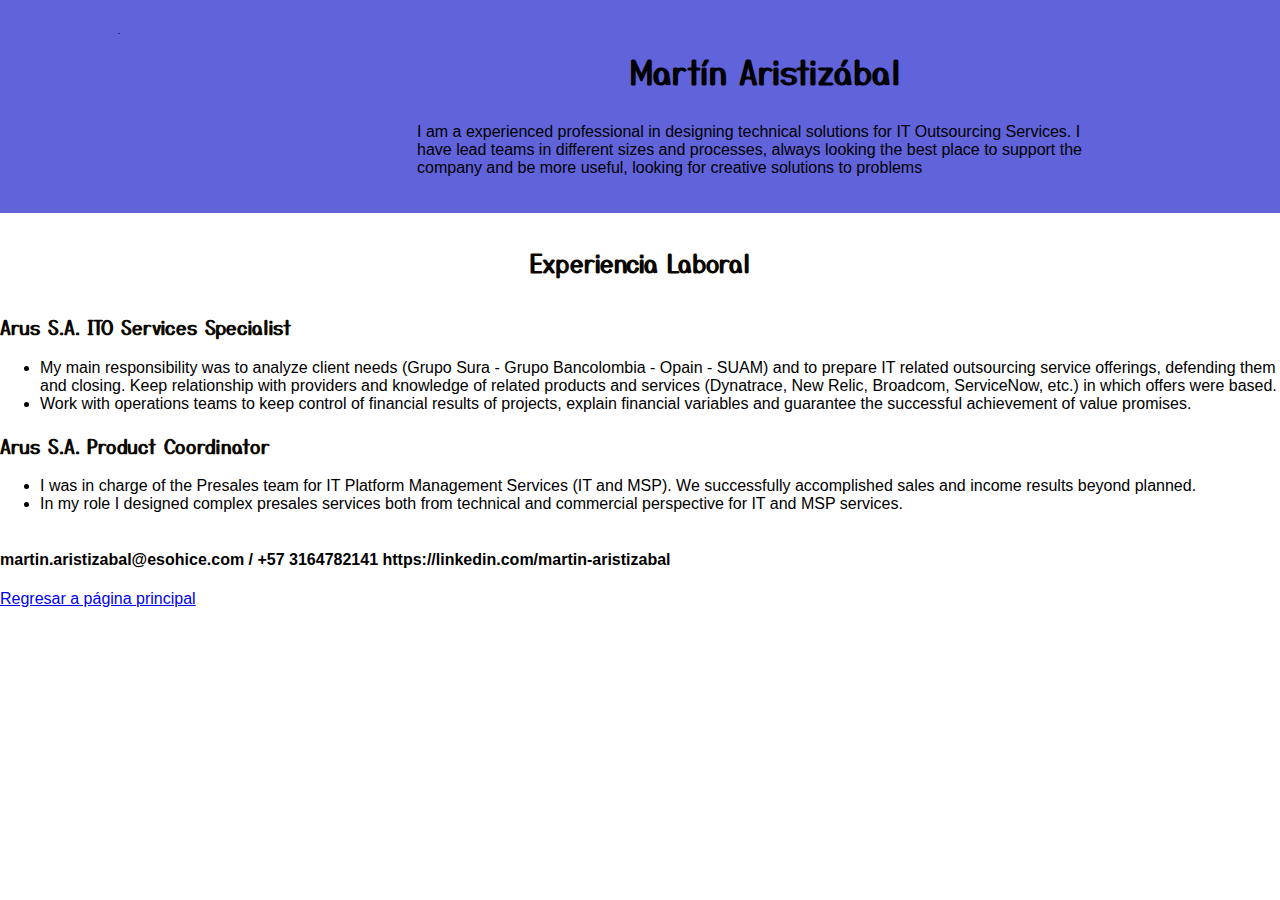
==== perfil.html @ 72a94daf "Add files via upload" ====
<!DOCTYPE html>
<html lang="en">

<head>
    <meta charset="UTF-8">
    <meta name="viewport" content="width=device-width, initial-scale=1.0">
    <title>Perfil Martín</title>
    <link rel="stylesheet" href="./css/style.css">
</head>

<body>

    <header class="cv-header">
        <img class="cv-img-profile" src="./images/fotomartin.jpg" alt="Martin">
        <div class="cv-div-profile">
            <h1 class="cv-text-center">Martín Aristizábal</h1>
            <p>I am a experienced professional in designing technical solutions for IT Outsourcing Services. I have lead teams in different sizes and processes, always looking the best place to support the company and be more useful, looking for creative solutions to problems
            </p>
        </div>
    </header>

    <div class="cv-div-container">

        <main class="cv-main">
            <h2 class="cv-text-center">Experiencia Laboral</h2>

            <div>
                <h3>Arus S.A. ITO Services Specialist</h3>
                
                <ul>
                    <li>My main responsibility was to analyze client needs (Grupo Sura - Grupo Bancolombia - Opain - SUAM) and to prepare IT related outsourcing service offerings, defending them and closing.  
                        Keep relationship with providers and knowledge of related products and services (Dynatrace, New Relic, Broadcom, ServiceNow, etc.) in which offers were based.
                        
                    </li>
                    <li>
                        Work with operations teams to keep control of financial results of projects, explain financial variables and guarantee the successful achievement of value promises.
                    </li>
                </ul>
            </div>

            <div>
                <h3>Arus S.A. Product Coordinator</h3>

                <ul>
                    <li>I was in charge of the Presales team for IT Platform Management Services (IT and MSP). We successfully  accomplished sales and income results beyond planned. 
                        
                    </li>
                    <li>
                        In my role I designed complex presales services both from technical and commercial perspective for IT and MSP services.
                    </li>
                </ul>
            </div>

        </main>

    </div>
    <footer>
        <h4>martin.aristizabal@esohice.com / +57 3164782141 https://linkedin.com/martin-aristizabal</h4>
        <a href="index.html">Regresar a página principal</a>
    </footer>

</body>
---- css/style.css ----
@import url("https://fonts.googleapis.com/css2?family=Yusei+Magic&display=swap");

body {
  font-family: "Trebuchet MS", "Lucida Sans Unicode", "Lucida Grande",
    "Lucida Sans", Arial, sans-serif;
  margin: 0;
  padding: 0;
}

h1,
h2,
h3 {
  font-family: "Yusei Magic", sans-serif;
}

h2,
h3 {
  color: #0a0801;
}

div {
/*  border: 1px solid green; */
}

.cv-img-profile {
  border-radius: 50%;
  width: 250px;
}

.cv-header {
  background-color: #6163db;
  display: flex;
  padding: 20px 60px;
}

.cv-text-center {
  text-align: center;
  padding: 1%;
}

.cv-div-profile {
  margin: auto;
  width: 60%;
}

.cv-div-container {
  display: flex;
}

.cv-aside {
  padding: 20px 30px;
  background-color: #334597;
}

.cv-aside > h2 {
  color: #ffffff;
}

.cv.main {
}

.Perfil-ppal {
  padding: 5%;
}
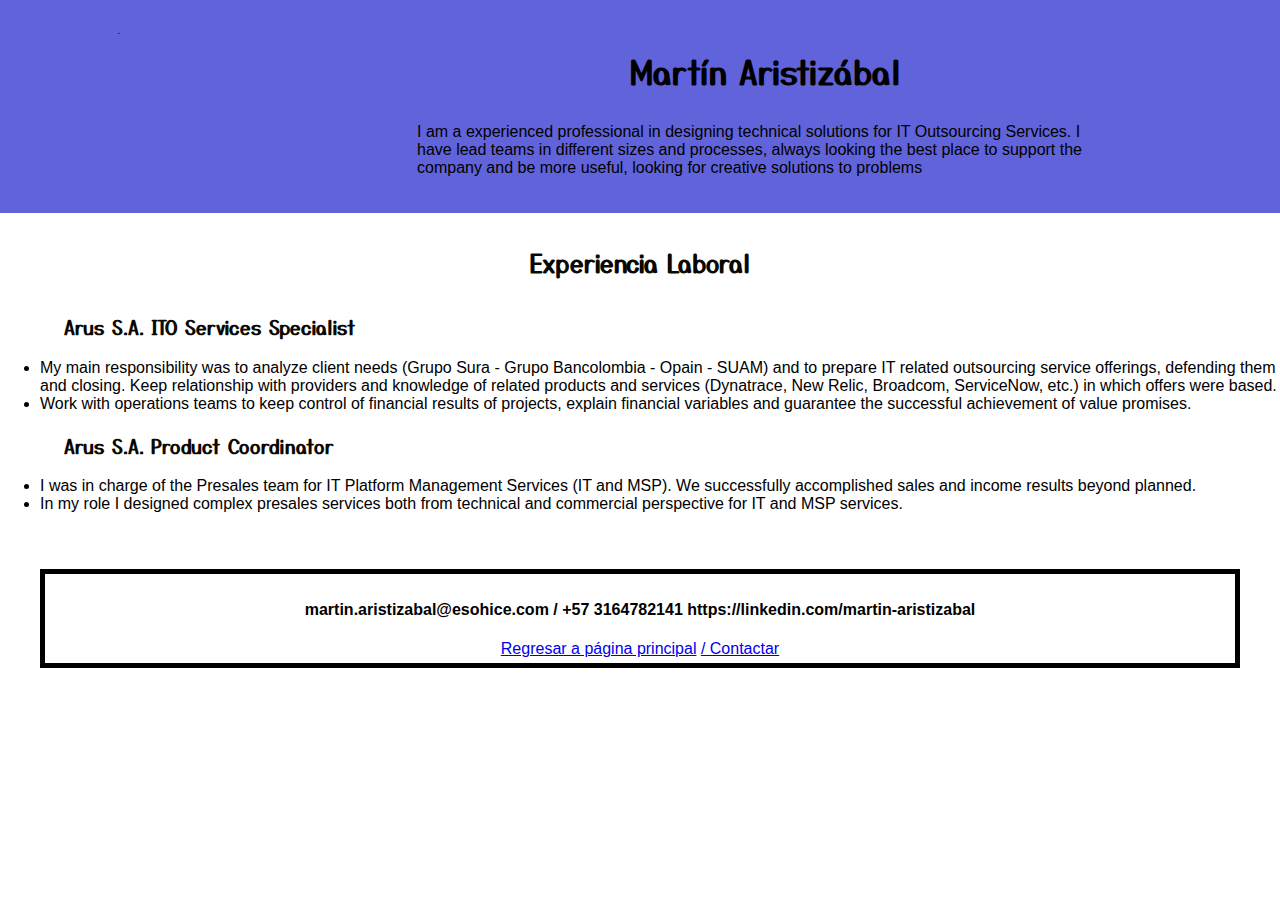
==== commit 30f0730b: "Add files via upload" ====
--- a/perfil.html
+++ b/perfil.html
@@ -25,12 +25,11 @@
             <h2 class="cv-text-center">Experiencia Laboral</h2>
 
             <div>
-                <h3>Arus S.A. ITO Services Specialist</h3>
+                <h3 class="cv-h3-experience">Arus S.A. ITO Services Specialist</h3>
                 
                 <ul>
-                    <li>My main responsibility was to analyze client needs (Grupo Sura - Grupo Bancolombia - Opain - SUAM) and to prepare IT related outsourcing service offerings, defending them and closing.  
-                        Keep relationship with providers and knowledge of related products and services (Dynatrace, New Relic, Broadcom, ServiceNow, etc.) in which offers were based.
-                        
+                    <li> My main responsibility was to analyze client needs (Grupo Sura - Grupo Bancolombia - Opain - SUAM) and to prepare IT related outsourcing service offerings, defending them and closing.  
+                        Keep relationship with providers and knowledge of related products and services (Dynatrace, New Relic, Broadcom, ServiceNow, etc.) in which offers were based. 
                     </li>
                     <li>
                         Work with operations teams to keep control of financial results of projects, explain financial variables and guarantee the successful achievement of value promises.
@@ -39,7 +38,7 @@
             </div>
 
             <div>
-                <h3>Arus S.A. Product Coordinator</h3>
+                <h3 class="cv-h3-experience">Arus S.A. Product Coordinator</h3>
 
                 <ul>
                     <li>I was in charge of the Presales team for IT Platform Management Services (IT and MSP). We successfully  accomplished sales and income results beyond planned. 
@@ -54,9 +53,10 @@
         </main>
 
     </div>
-    <footer>
+    <footer class="cv-footer">
         <h4>martin.aristizabal@esohice.com / +57 3164782141 https://linkedin.com/martin-aristizabal</h4>
-        <a href="index.html">Regresar a página principal</a>
+        <a href="index.html">Regresar a página principal</a> 
+        <a href="mailto:martin.aristizabal@esohice.com"> / Contactar</a>
     </footer>
 
 </body>
--- a/css/style.css
+++ b/css/style.css
@@ -56,9 +56,23 @@
   color: #ffffff;
 }
 
-.cv.main {
+.Perfil-ppal {
+  padding: 2%;
 }
+.cv-text-paragraph {
+  /*text-align: center; */
+  padding: 1%;
+}
+.cv-h3-experience {
+  /*text-align: center; */
+  padding: 0% 0% 0% 5%;
+}
+.cv-footer {
+  text-align: center;
+  border-style: solid;
+  border-color: black;
+  border-width: 5px;
+  padding: 5px;
+  margin: 40px;
 
-.Perfil-ppal {
-  padding: 5%;
 }